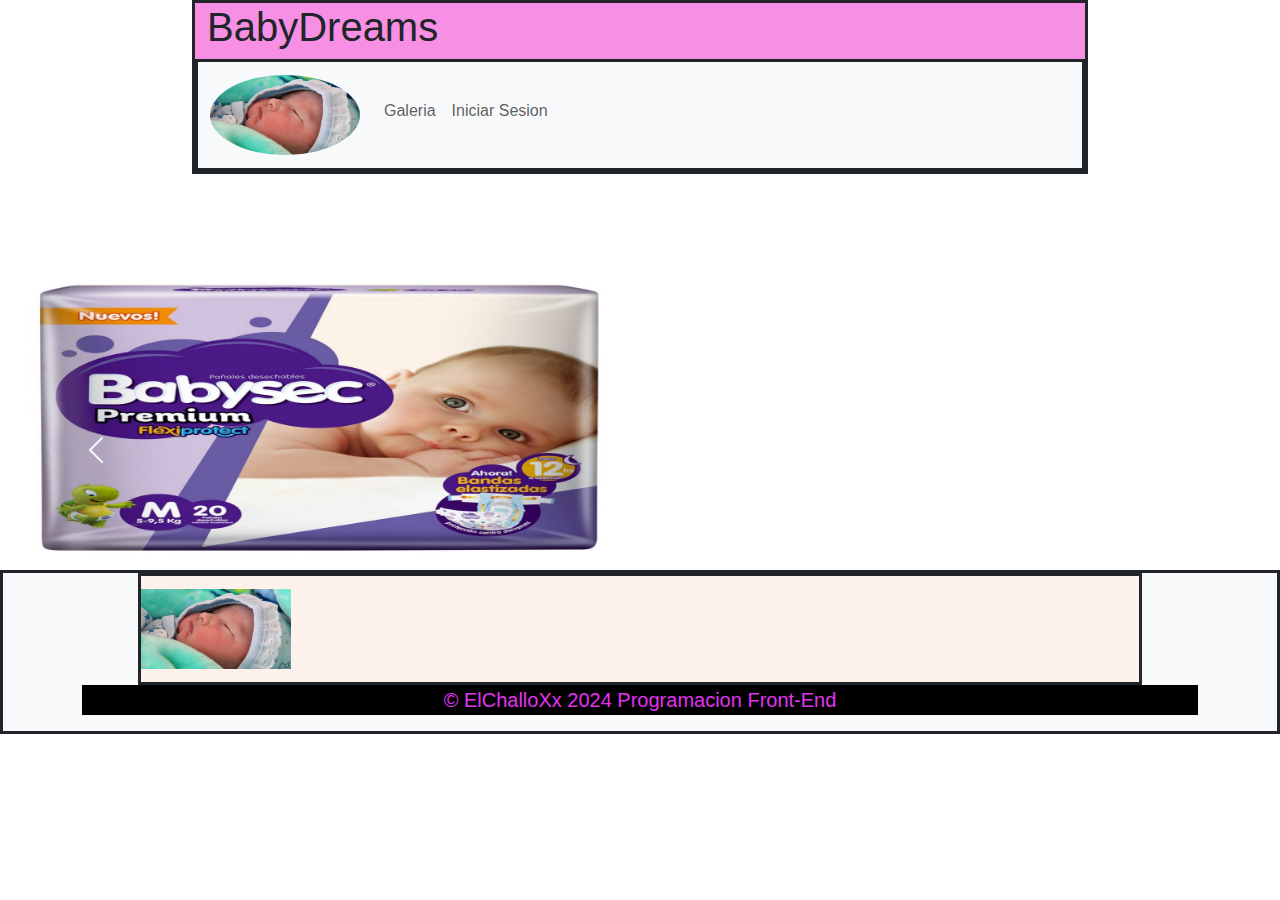
==== index.html @ 2d9bbcb7 "evaluacion 2" ====
<!DOCTYPE html>
<html lang="en">
  <link href="css/mondongo.css" rel="stylesheet" type="text/css"/>
  <link href="https://cdn.jsdelivr.net/npm/bootstrap@5.3.3/dist/css/bootstrap.min.css" rel="stylesheet" integrity="sha384-QWTKZyjpPEjISv5WaRU9OFeRpok6YctnYmDr5pNlyT2bRjXh0JMhjY6hW+ALEwIH" crossorigin="anonymous">
  <link rel="stylesheet" href="https://cdn.jsdelivr.net/npm/bootstrap-icons@1.11.3/font/bootstrap-icons.min.css">
  <link rel="preconnect" href="https://fonts.googleapis.com">
  <link rel="preconnect" href="https://fonts.gstatic.com" crossorigin>
  <link href="https://fonts.googleapis.com/css2?family=Tilt+Neon&display=swap" rel="stylesheet">
<head>
    <meta charset="UTF-8">
    <meta name="viewport" content="width=device-width, initial-scale=1.0">
    <title>BabyDreams</title>
    <link href="https://cdn.jsdelivr.net/npm/bootstrap@5.3.3/dist/css/bootstrap.min.css" rel="stylesheet" integrity="sha384-QWTKZyjpPEjISv5WaRU9OFeRpok6YctnYmDr5pNlyT2bRjXh0JMhjY6hW+ALEwIH" crossorigin="anonymous">
</head>
<header>
      <div class="container">
        <div class= "row"><!---LA CABECERA DE LA PAGINA --->
          <h1>BabyDreams</h1>
            <nav class="navbar navbar-expand-lg bg-body-tertiary">
                <div class="container-fluid">
                  <a class="navbar-brand" href="index.html">
                    <img src="img/BabyLogo.jpeg" alt="logo" width="150" height="80">
                  </a>
                <button class="navbar-toggler" type="button" data-bs-toggle="collapse" data-bs-target="#navbarSupportedContent" aria-controls="navbarSupportedContent" aria-expanded="false" aria-label="Toggle navigation">
                    <span class="navbar-toggler-icon"></span>
                </button>
                <div class="collapse navbar-collapse" id="navbarNavAltMArkup">
                <div class="navbar-nav">
                <a class="nav-link h5 text-center" href="galeria.html">Galeria</a>
                <a class="nav-link h5 text-center" href="login.html">Iniciar Sesion</a>
              </div>
              </div>
            </div>
          </div>
        </nav>
      </div>  
    </div>
</header>
<div class="row bg-purple"><!--texto de la pagina-->
  <div class="col">
      <p style="color:white; padding:10px; font-size: 20px;">Bienvenido a BabyDreams! La opcion por excelencia para padres primerizos, Esperamos que nuestra amplia gama de productos de primera necesidad cumplan sus expectativas y complementen sus necesidades.</p>
  </div>
</div>
<body id="bodindex">
  <div class="row" id="nav">
      <style></style><!--carrusel-->
      <div class="col">
          <div id="carouselExampleSlidesOnly" class="carousel slide" data-bs-ride="carousel">
              <div class="carousel-inner">
                <div class="carousel-item active">
                  <img src="img/Pañales.jpg" height="300px" class="d-block w-50" alt="banner1">
                </div>
                <div class="carousel-item">
                  <img src="img/Formula Relleno.jpg" height="300px" class="d-block w-50" alt="banner2">
                </div>
                <div class="carousel-item">
                  <img src="img/Hipoglos.jpg" height="300px" class="d-block w-50" alt="banner2">
                </div>
              </div>
            </div>
            <button class="carousel-control-prev" type="button" data-bs-target="#carouselExampleSlidesOnly" data-bs-slide="prev">
              <span class="carousel-control-prev-icon" aria-hidden="true"></span>
              <span class="visually-hidden">Previous</span>
            </button>
            <button class="carousel-control-next" type="button" data-bs-target="#carouselExampleSlidesOnly" data-bs-slide="next">
              <span class="carousel-control-next-icon" aria-hidden="true"></span>
              <span class="visually-hidden">Next</span>
            </button>
      </div>
  </div>
  <script src="https://cdn.jsdelivr.net/npm/bootstrap@5.3.3/dist/js/bootstrap.bundle.min.js" integrity="sha384-YvpcrYf0tY3lHB60NNkmXc5s9fDVZLESaAA55NDzOxhy9GkcIdslK1eN7N6jIeHz" crossorigin="anonymous"></script>
      
      <footer class="bg-body-tertiary">
        <div class="container">
          <nav class="navbar navbar-expand-lg">
            <a class="navbar-brand" href="#">
              <img src="img/BabyLogo.jpeg" alt="BabyLogo" width="150" height="80">
            </a>
          </nav>
          <p class="text-center" style="color: rgb(226, 51, 241); font-size: 20px; background-color: black;">&copy; ElChalloXx 2024 Programacion Front-End</p>
        </div>
      </footer>
      
    </div>
    </nav>
    <script src="https://cdn.jsdelivr.net/npm/bootstrap@5.3.3/dist/js/bootstrap.bundle.min.js" integrity="sha384-YvpcrYf0tY3lHB60NNkmXc5s9fDVZLESaAA55NDzOxhy9GkcIdslK1eN7N6jIeHz" crossorigin="anonymous"></script>
</html>
---- css/mondongo.css ----
* {
    margin: 0px;
    padding: 0px;
    font-family: calibri, arial;
}

header {

    border: solid;
    background-color: #f790e5;
    width: 70%;
    margin: 0 auto;
    display: flex;
    align-items: center;

}

header img {
    border-radius: 100%;
}

#div_icon {
    padding-left: 1%;
}

#nombre {
    padding-left: 1%;

}

#div_enlace {
    padding-left: 45%;
    
}


#div_enlace ul li {
    display: inline;
}

#bodindex {
    background-image: url(https://media.istockphoto.com/id/1151551500/es/v%C3%ADdeo/resoluci%C3%B3n-4k-soft-lines-v%C3%ADdeo-en-stock.jpg?s=640x640&k=20&c=CeI0_cXfCHQY2PESWto_Yh2IxNac60b6jsCbZzpJsAk=);
}

#bodlog {
    background-image: url(https://img.freepik.com/vector-gratis/fondo-acuarela-abstracta-acuarela-pintada-mano_23-2149018547.jpg);
    background-size: cover;
    background-position: center;
}

#galeria {
    background-image: url(https://media.istockphoto.com/id/1358450443/es/v%C3%ADdeo/fondo-de-l%C3%ADneas-abstractas-turquesa-corporativas.jpg?s=640x640&k=20&c=b2n51h-KjiM2iU_7Pd1_vaJdFmYGChBcUouDCLaWQKk=); 
    background-size: cover;
    background-position: center; 
}

#sep {
    height: 50px;
}

nav {
    border: solid;
    background-color: #fdf1ec;
    width: 90%;
    margin: 0 auto;
    display: flex;
    align-items: center;
    justify-content: space-between;

}

#fam1 {
    height: 100px;
    padding-right: 10%;
    transform: scalex(-1);

}

#fam2 {
    height: 100px;
    padding-right: 10%;
    
}

.mi_iframe {

    width: 90%;
    height: 350px;
    margin: 0 auto;
    display: flex;
    justify-content: center;
    background-image: url(https://www.ualberta.ca/folio/media-library/2023/04/230411-umbilical-cord-milking-main-16x9-3000px.jpg);
    background-position: center;
    background-size: 95%;
}

footer {
    background-color: #b21bf8;
    border: solid;
    text-align: center;
}
    
/*-------------------CSS para el login-------------------------*/
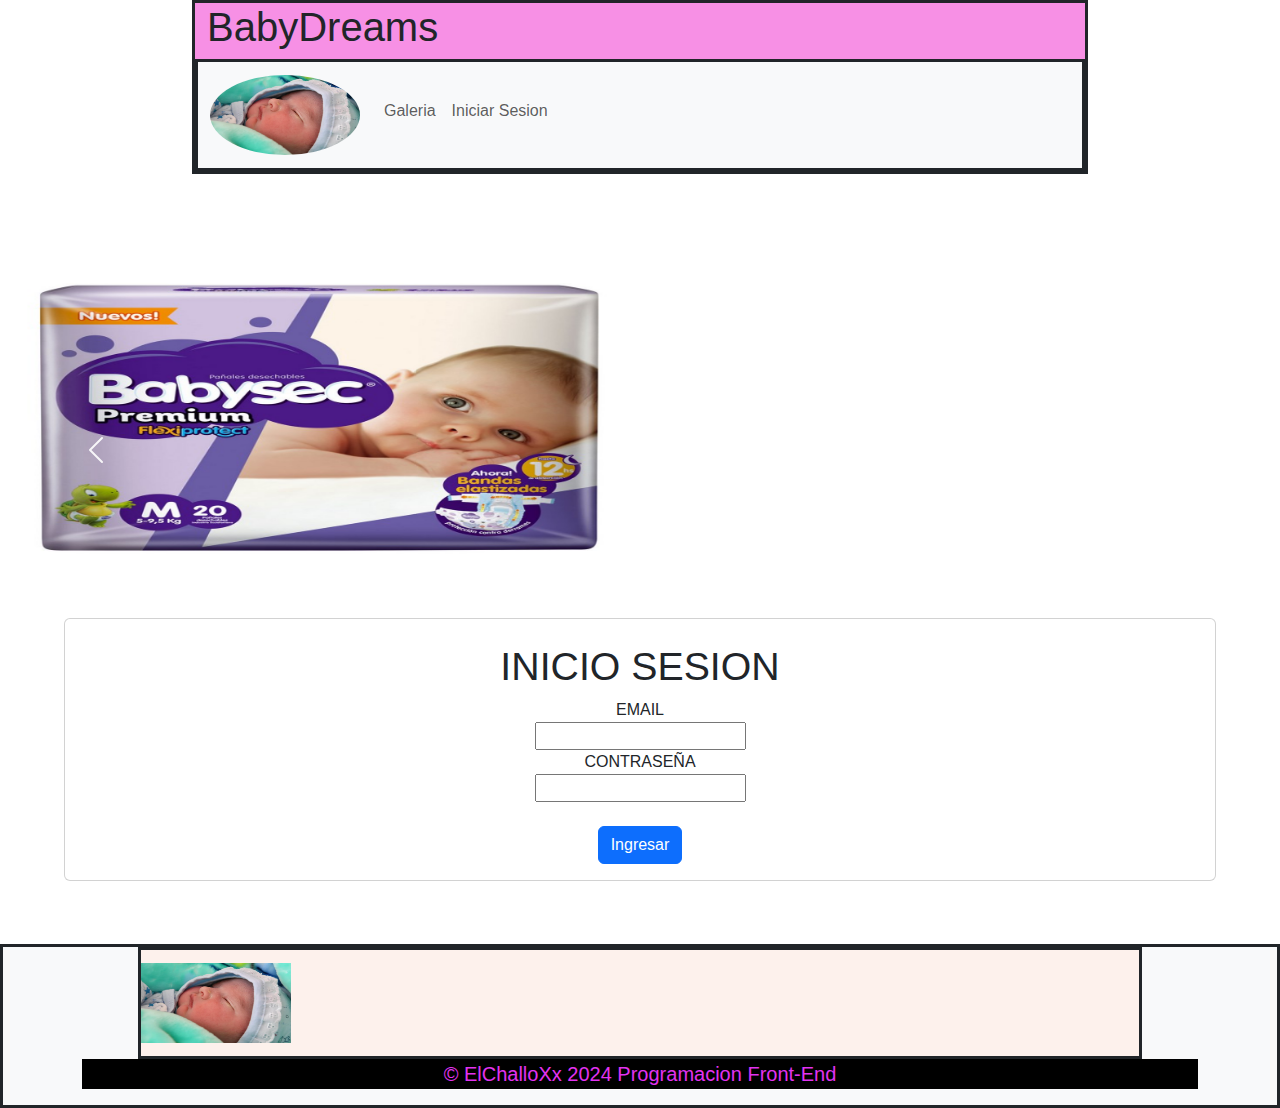
==== commit f1621c8c: "evaluacion 2" ====
--- a/index.html
+++ b/index.html
@@ -69,7 +69,10 @@
       </div>
   </div>
   <script src="https://cdn.jsdelivr.net/npm/bootstrap@5.3.3/dist/js/bootstrap.bundle.min.js" integrity="sha384-YvpcrYf0tY3lHB60NNkmXc5s9fDVZLESaAA55NDzOxhy9GkcIdslK1eN7N6jIeHz" crossorigin="anonymous"></script>
-      
+</body>   
+<iframe class="mi_iframe" name="mi_iframe" src="login.html">
+</iframe><br>
+
       <footer class="bg-body-tertiary">
         <div class="container">
           <nav class="navbar navbar-expand-lg">
